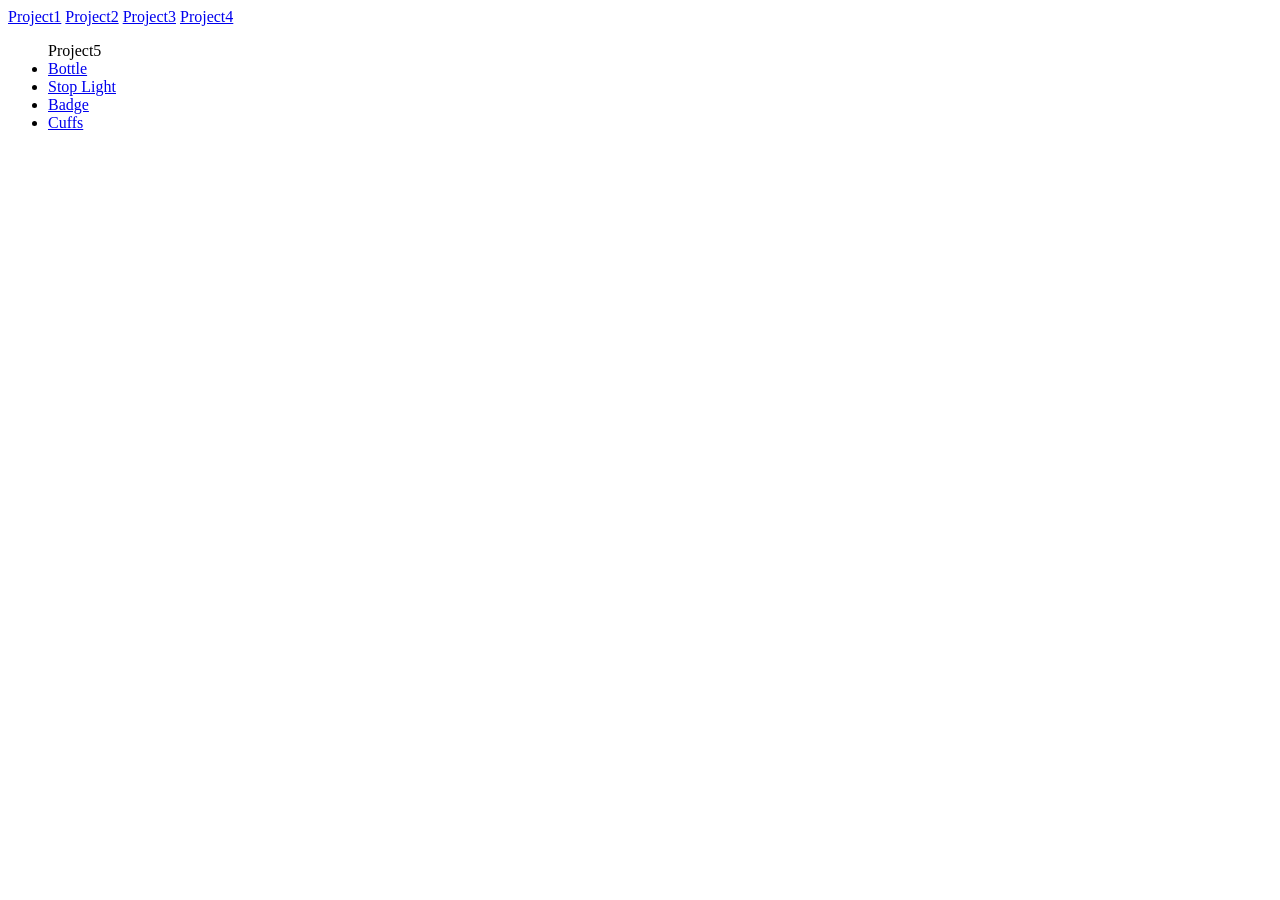
==== index.html @ 3ca8779f "new" ====
<!DOCTYPE html>
<html>
    <head>
        <meta charset="utf-8">
        <meta http-equiv="X-UA-Compatible" content="IE=edge,chrome=1">
        <title></title>
        <meta name="description" content="">
        <meta name="viewport" content="width=device-width">
         <link rel="stylesheet" href="css/main.css"> 
    </head>
    
    <body>

    <a href="projects/project1/poster.html"> Project1</a>

   <a href="projects/project2/index.html"> Project2</a>

    <a href="projects/project3/index.html"> Project3</a>

     <a href="projects/project4/index.html"> Project4</a>
     <ul>Project5
        <li><a href="projects/project5/bottleindex.html">Bottle</a></li>
        <li><a href="projects/project5/index.html">Stop Light</a></li>
        <li><a href="projects/project5/badgeindex.html">Badge</a></li>
        <li><a href="projects/project5/cuffindex.html">Cuffs</a></li>
    </ul>
    </body>
    
</html>
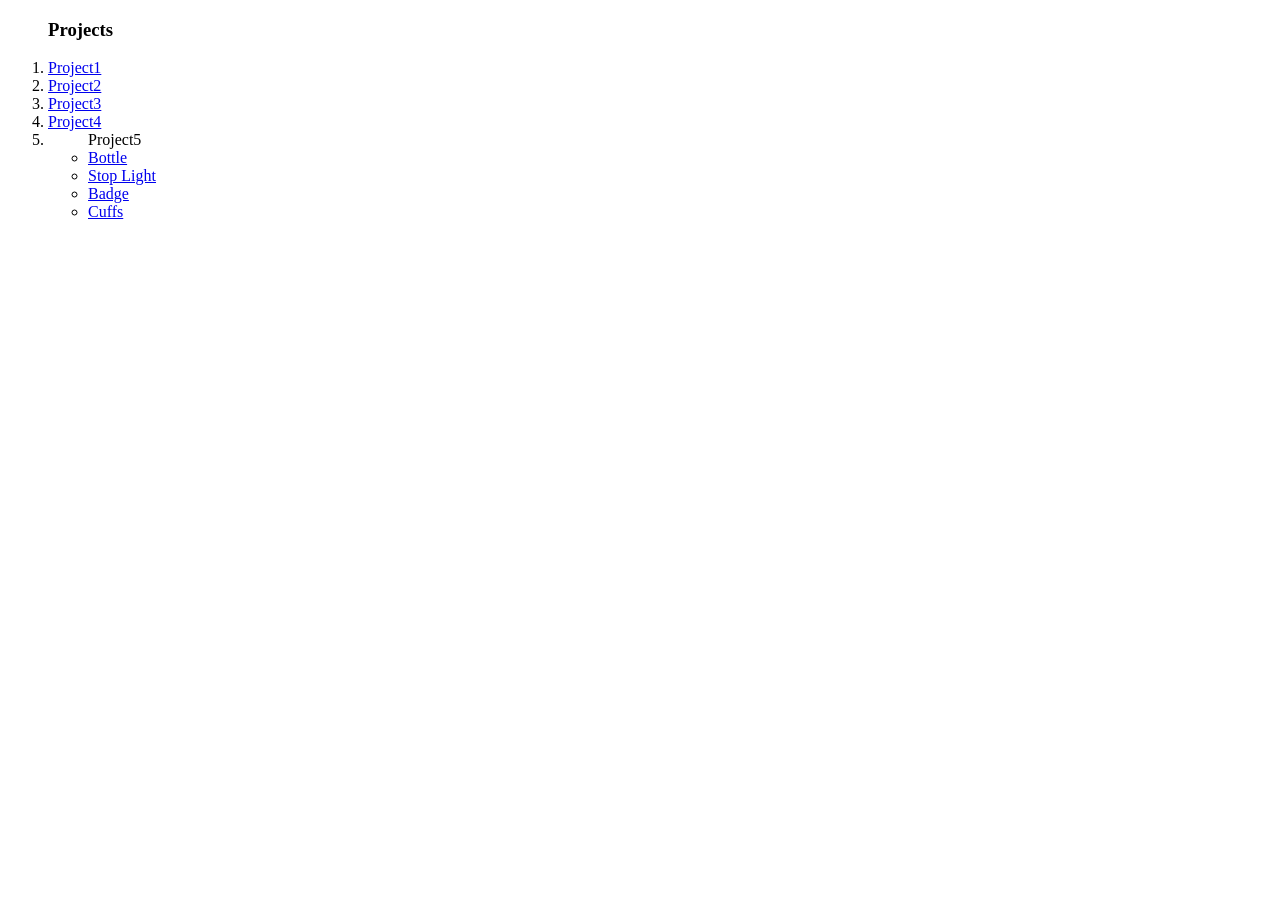
==== commit 9a312957: "cool" ====
--- a/index.html
+++ b/index.html
@@ -10,20 +10,25 @@
     </head>
     
     <body>
+        <ol>
+            <h3>Projects</h3>
+                <li><a href="projects/project1/poster.html"> Project1</a></li>
 
-    <a href="projects/project1/poster.html"> Project1</a>
+                <li><a href="projects/project2/index.html"> Project2</a></li>
 
-   <a href="projects/project2/index.html"> Project2</a>
+                <li><a href="projects/project3/index.html"> Project3</a></li>
 
-    <a href="projects/project3/index.html"> Project3</a>
-
-     <a href="projects/project4/index.html"> Project4</a>
-     <ul>Project5
-        <li><a href="projects/project5/bottleindex.html">Bottle</a></li>
-        <li><a href="projects/project5/index.html">Stop Light</a></li>
-        <li><a href="projects/project5/badgeindex.html">Badge</a></li>
-        <li><a href="projects/project5/cuffindex.html">Cuffs</a></li>
-    </ul>
+                <li><a href="projects/project4/index.html"> Project4</a></li>
+                
+                <li>
+                    <ul>Project5
+                        <li><a href="projects/project5/bottleindex.html">Bottle</a></li>
+                        <li><a href="projects/project5/index.html">Stop Light</a></li>
+                        <li><a href="projects/project5/badgeindex.html">Badge</a></li>
+                        <li><a href="projects/project5/cuffindex.html">Cuffs</a></li>
+                    </ul>
+                </li>
+        </ol>
     </body>
     
 </html>
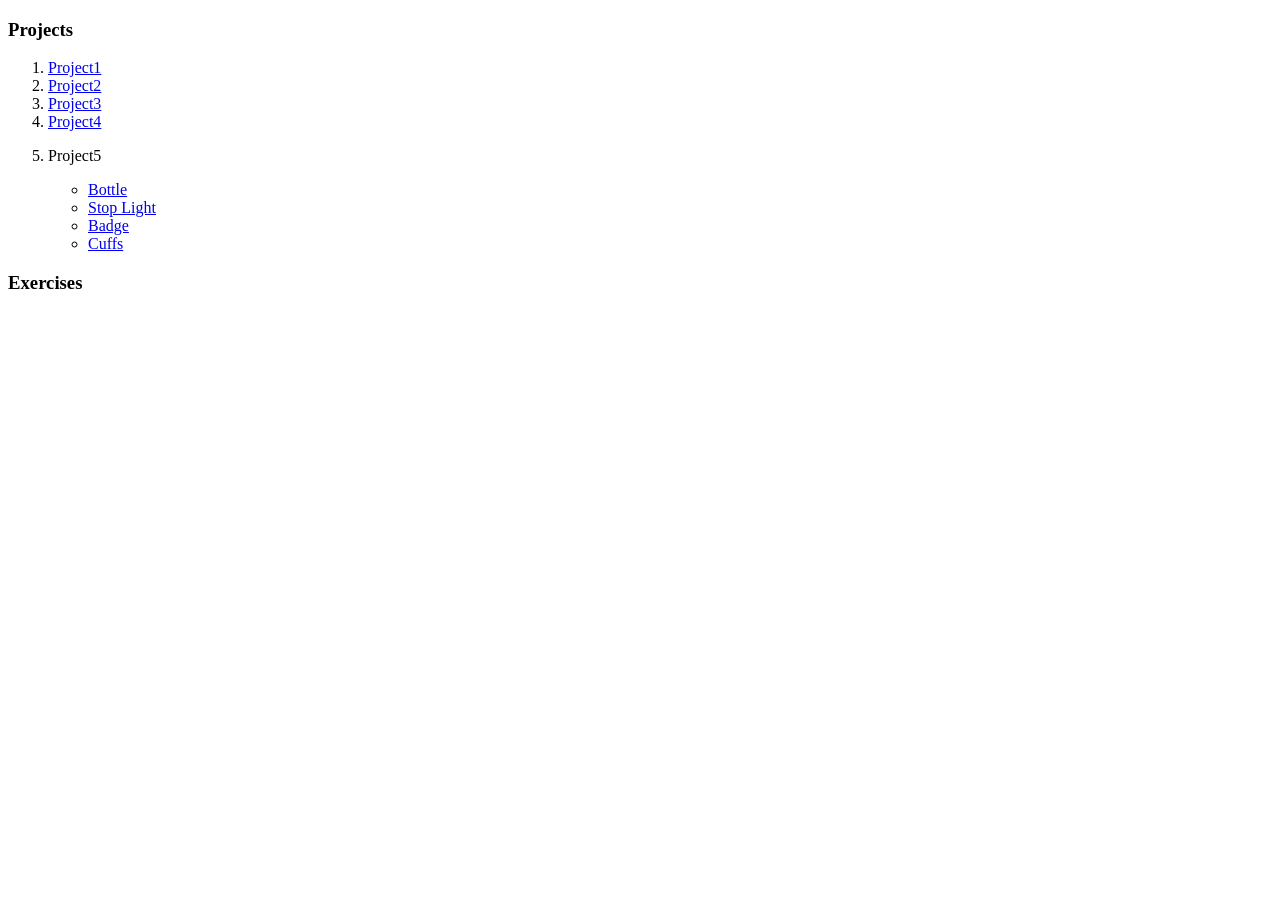
==== commit da89b5d4: "ben" ====
--- a/index.html
+++ b/index.html
@@ -10,25 +10,25 @@
     </head>
     
     <body>
-        <ol>
-            <h3>Projects</h3>
+        <h3>Projects</h3>
+            <ol>
                 <li><a href="projects/project1/poster.html"> Project1</a></li>
-
                 <li><a href="projects/project2/index.html"> Project2</a></li>
-
                 <li><a href="projects/project3/index.html"> Project3</a></li>
-
                 <li><a href="projects/project4/index.html"> Project4</a></li>
-                
-                <li>
-                    <ul>Project5
+                <li><p>Project5</p>
+                    <ul>
                         <li><a href="projects/project5/bottleindex.html">Bottle</a></li>
                         <li><a href="projects/project5/index.html">Stop Light</a></li>
                         <li><a href="projects/project5/badgeindex.html">Badge</a></li>
                         <li><a href="projects/project5/cuffindex.html">Cuffs</a></li>
                     </ul>
                 </li>
-        </ol>
+            </ol>
+        <h3>Exercises</h3>
+            <ol>
+                
+            </ol>
     </body>
     
 </html>
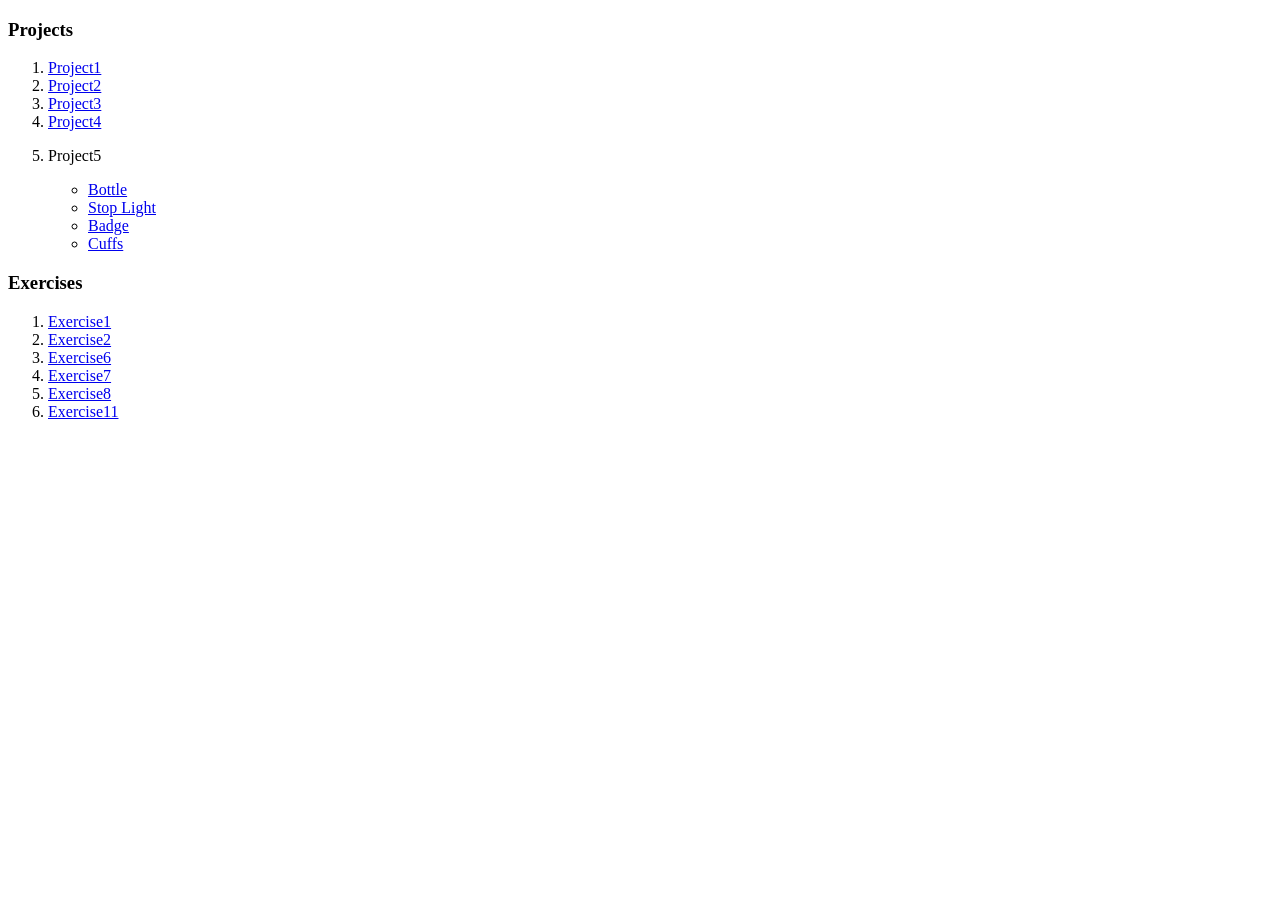
==== commit a32d43d7: "exercises upload" ====
--- a/index.html
+++ b/index.html
@@ -16,18 +16,23 @@
                 <li><a href="projects/project2/index.html"> Project2</a></li>
                 <li><a href="projects/project3/index.html"> Project3</a></li>
                 <li><a href="projects/project4/index.html"> Project4</a></li>
-                <li><p>Project5</p>
+                <li><p>Project5</p></li>
                     <ul>
                         <li><a href="projects/project5/bottleindex.html">Bottle</a></li>
                         <li><a href="projects/project5/index.html">Stop Light</a></li>
                         <li><a href="projects/project5/badgeindex.html">Badge</a></li>
                         <li><a href="projects/project5/cuffindex.html">Cuffs</a></li>
                     </ul>
-                </li>
-            </ol>
+                </ol>
         <h3>Exercises</h3>
             <ol>
-                
+                <li><a href="exercises/exercise1/index.html">Exercise1</a></li>
+                <li><a href="exercises/exercise1/index2.html">Exercise2</a></li>
+                  <li><a href="exercises/exercise6/index.html">Exercise6</a></li>
+                    <li><a href="exercises/exercise7/index.html">Exercise7</a></li>
+                      <li><a href="exercises/exercise8/index1.html">Exercise8</a></li>
+                        <li><a href="exercises/ex11/index.html">Exercise11</a></li>
+
             </ol>
     </body>
     
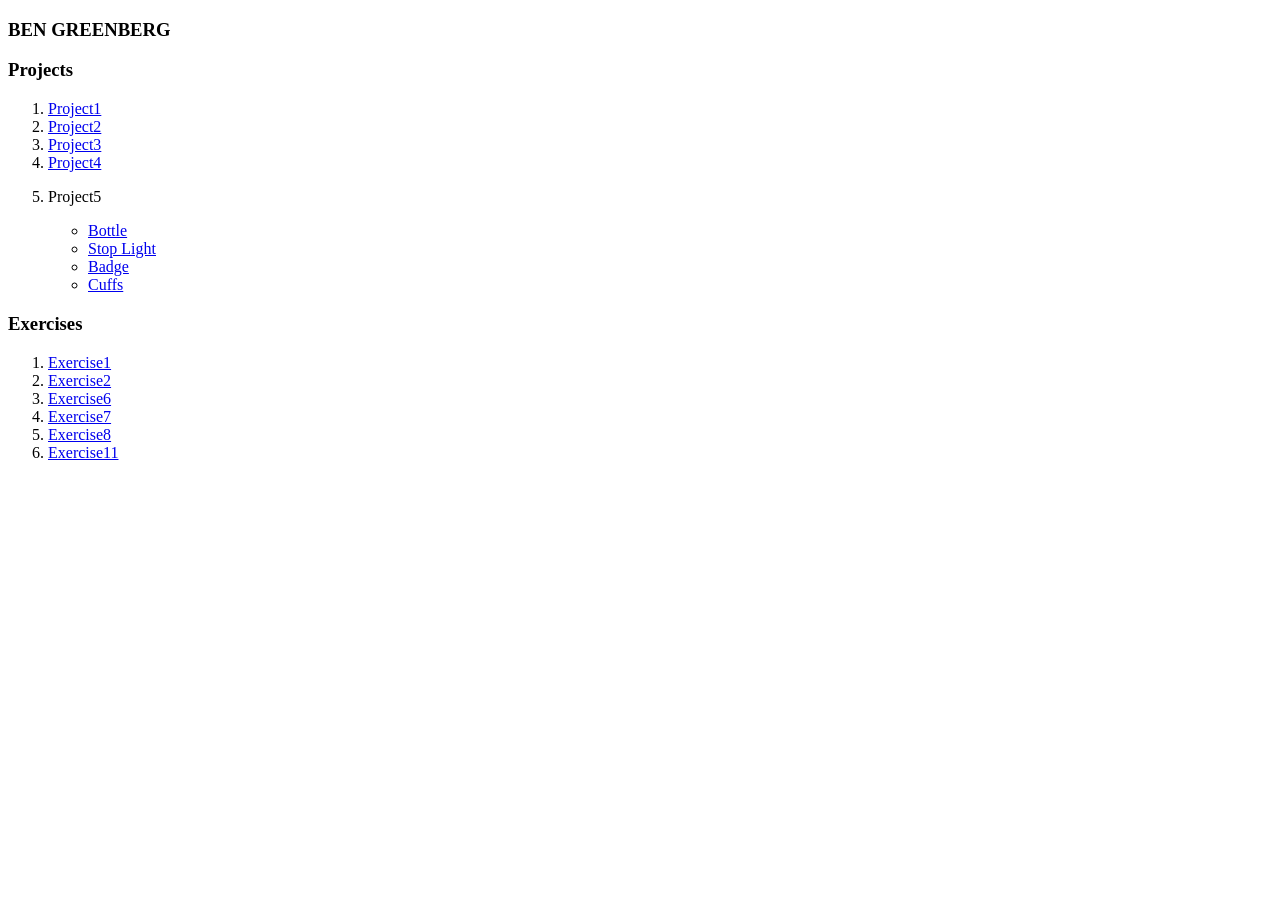
==== commit 6679f8d7: "." ====
--- a/index.html
+++ b/index.html
@@ -1,6 +1,8 @@
 <!DOCTYPE html>
 <html>
     <head>
+
+
         <meta charset="utf-8">
         <meta http-equiv="X-UA-Compatible" content="IE=edge,chrome=1">
         <title></title>
@@ -10,6 +12,7 @@
     </head>
     
     <body>
+        <h3>BEN GREENBERG</h3>
         <h3>Projects</h3>
             <ol>
                 <li><a href="projects/project1/poster.html"> Project1</a></li>
